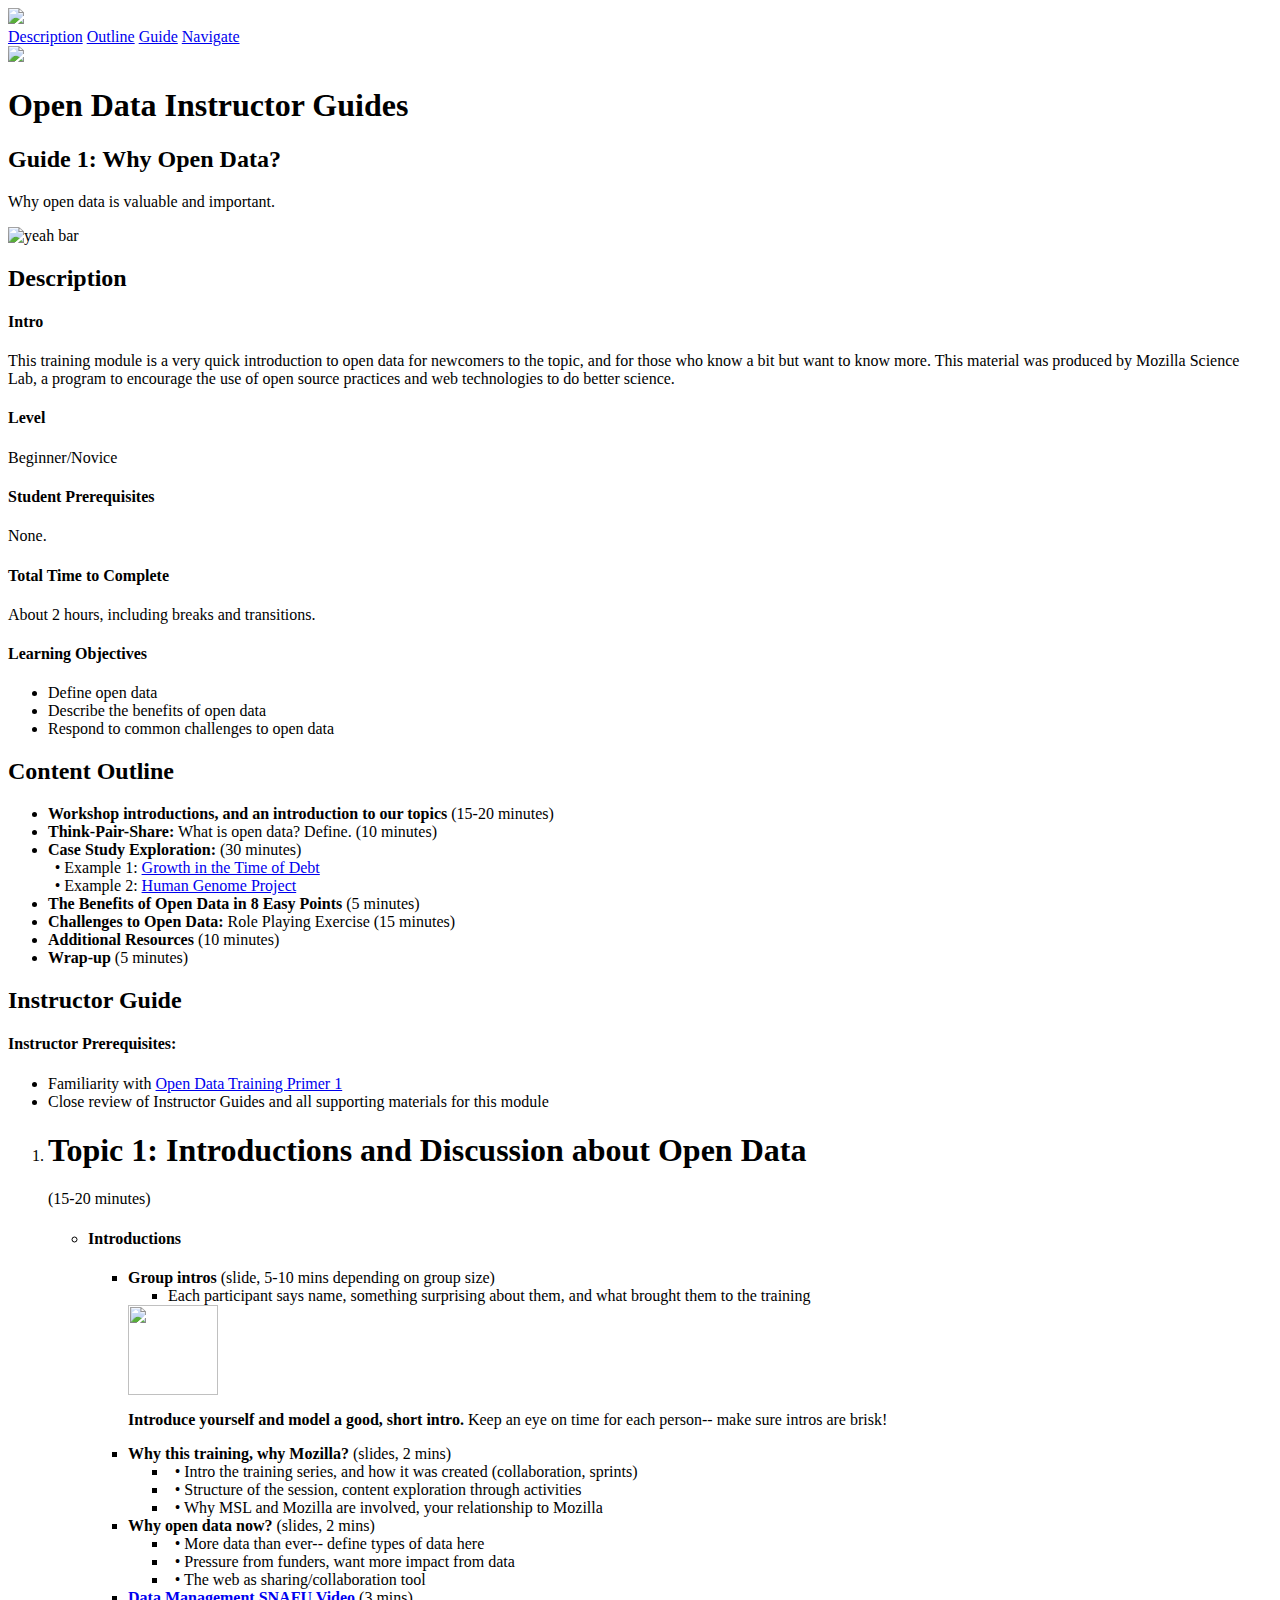
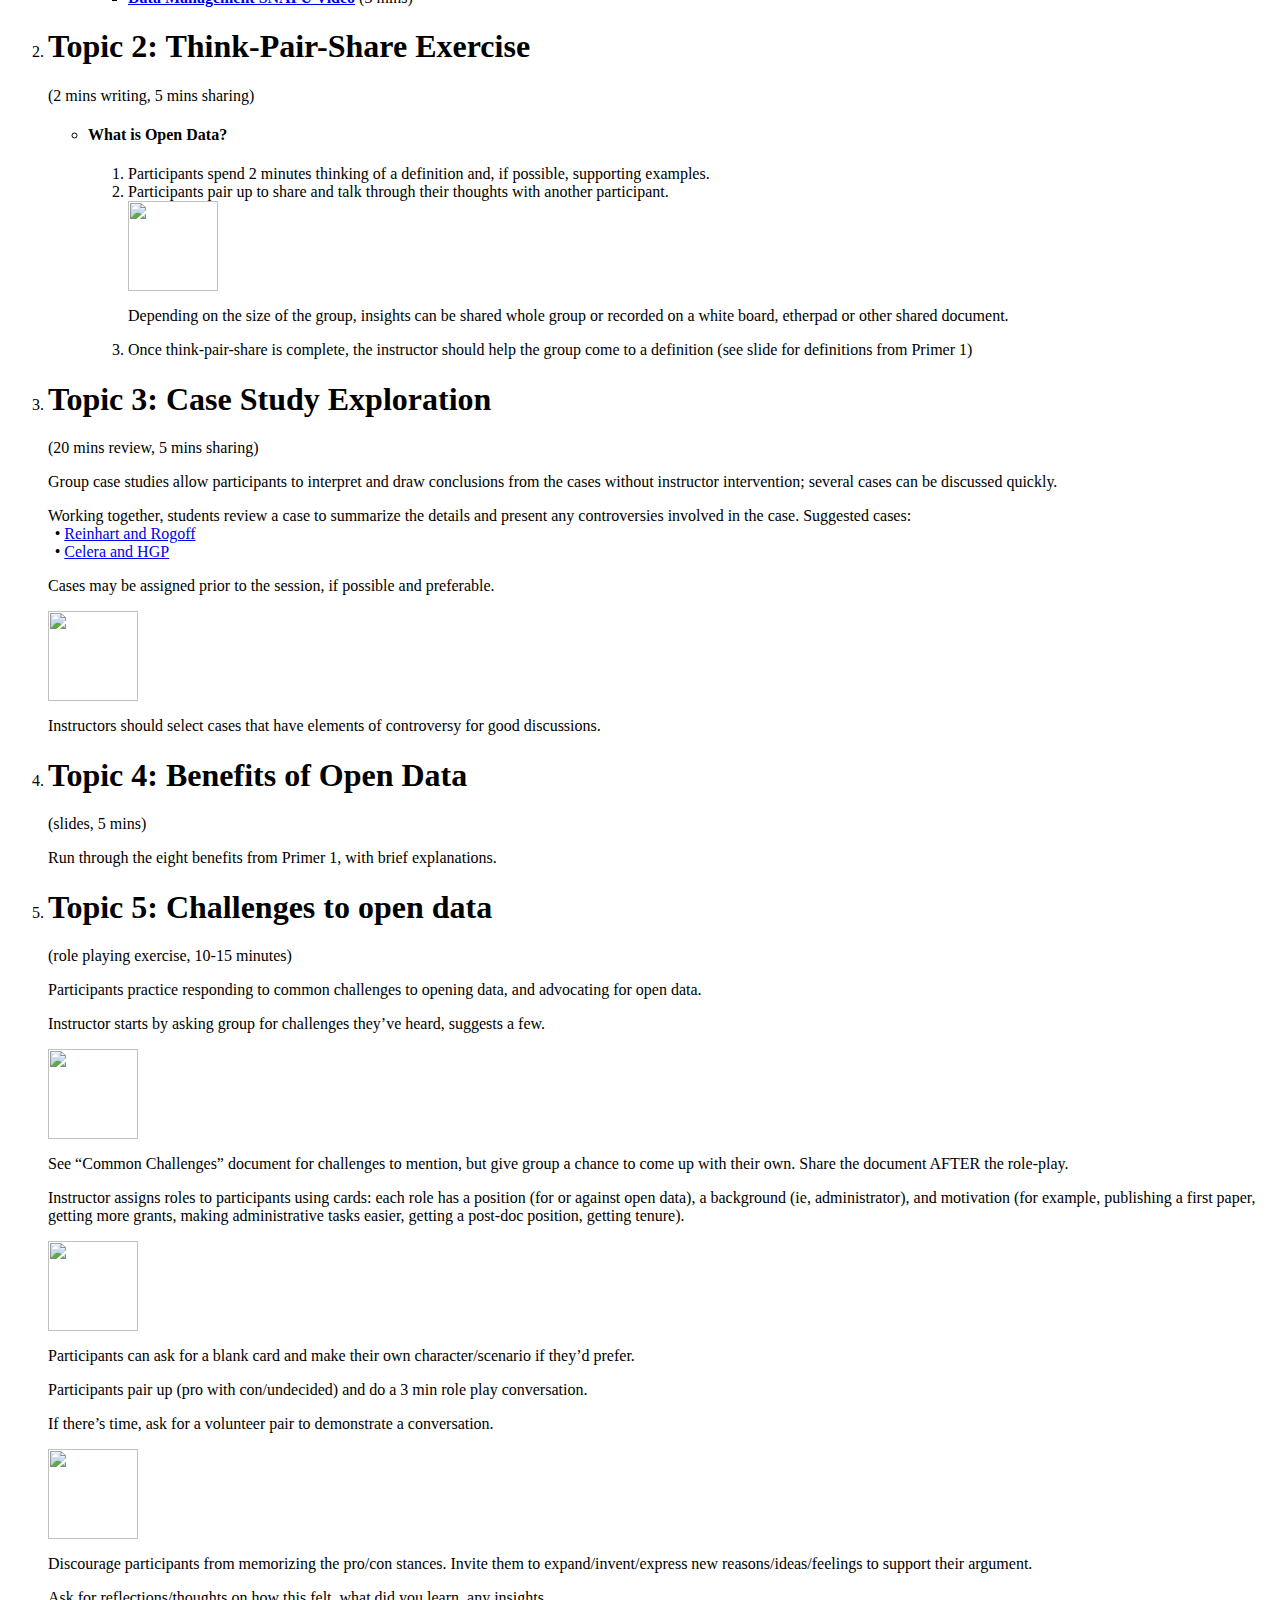
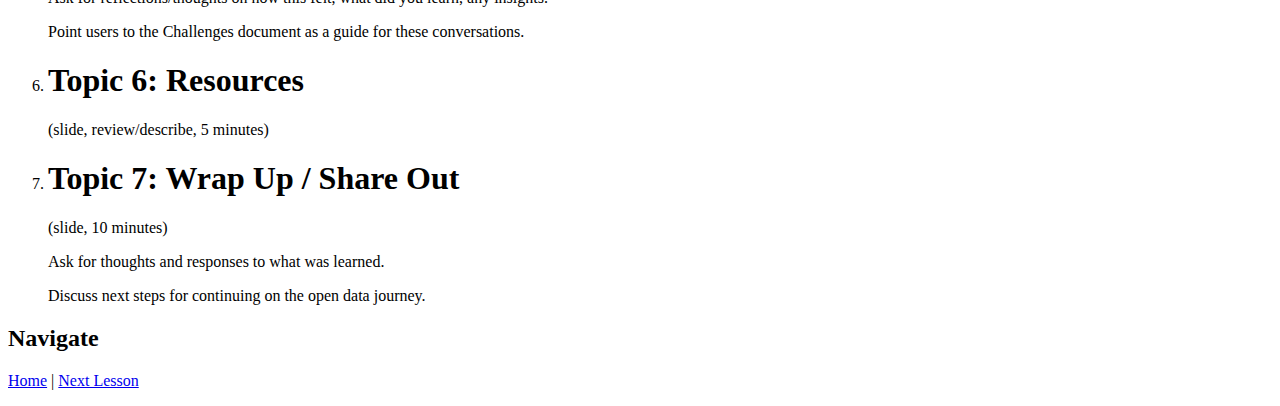
==== modules/1_Why.html @ 81687b3b "Added link to Open Data Training Primer 1" ====
<!DOCTYPE html>
<html>
  <head>
    <title>1. Why Open Data?</title>
    <meta charset="utf-8">
    <meta name="viewport" content="width=device-width, initial-scale=1">
    <meta name="author" content="Mozilla Science Lab"/>
    <!-- STYLES -->
    <link href='https://fonts.googleapis.com/css?family=Fira+Sans:400,400italic,500,500italic,700' rel='stylesheet' type='text/css'>
    <link rel="stylesheet" href="https://maxcdn.bootstrapcdn.com/font-awesome/4.5.0/css/font-awesome.min.css">
    <link rel="stylesheet" href="../assets/css/style.css">
    <link rel="icon" type="image/ico" href="https://mozillascience.org/img/favicon.ico">
    <!-- JS -->
    <script src="https://code.jquery.com/jquery-2.1.4.min.js" type="text/javascript" charset="utf-8"></script>
    <script src="../assets/javascript/script.js" type="text/javascript" charset="utf-8"></script>
    <script src="../assets/javascript/table.js" type="text/javascript" charset="utf-8"></script>
  </head>

  <body>
  <!-- SIDE BAR NAVIGATION -->
  <aside>
    <div class="image">
      <img src="../assets/images/science-fox_navy.svg">
    </div>
    <nav>
      <a class="selected" href="#desc">Description</a>
      <a href="#outline">Outline</a>
      <a href="#guide">Guide</a>
      <a href="#navigate">Navigate</a>
    </nav>
  </aside>
  <!-- BODY TEXT -->
  <article>
    <div class="logo">
      <a href="https://mozillascience.org" title="Mozilla Science Lab">
        <img src="../assets/images/science-lab-logo.svg" />
      </a>
    </div>
	<!-- TITLE -->
      <h1>Open Data Instructor Guides</h1>
      <h2>Guide 1: Why Open Data?</h2>

  <!-- META INFO -->
      <div class="meta-information">

        <p class="summary">
           Why open data is valuable and important.
        </p>

      </div>

      <div class="image">
        <img src="../assets/images/banner-mist.png" alt="yeah bar" height="90" width="770">
      </div>
	<!-- Description -->
		<h2 id="desc">Description</h2>
    <section class="track-details">
      <section>
        <h4>Intro</h4>
        <p>
          This training module is a very quick introduction to open data for newcomers to the topic, and for those who know a bit but want to know more. This material was produced by Mozilla Science Lab, a program to encourage the use of open source practices and web technologies to do better science.
        </p>
      </section>
    </section>
    <section class="track-details">
      <section>
        <h4>Level</h4>
        <p>
          Beginner/Novice
        </p>
      </section>
      <section>
        <h4>Student Prerequisites</h4>
        <p>
          None.
        </p>
      </section>
    </section>
    <section class="track-details">
      <section>
        <h4>Total Time to Complete</h4>
        <p>
          About 2 hours, including breaks and transitions.
        </p>
      </section>
      <section>
        <h4>Learning Objectives</h4>
          <ul>
            <li>Define open data</li>
            <li>Describe the benefits of open data</li>
            <li>Respond to common challenges to open data</li>
          </ul>
      </section>
    </section>

  <!-- OUTLINE -->
  	<h2 id="outline">Content Outline</h2>
      <ul>
        <li><strong>Workshop introductions, and an introduction to our topics</strong> (15-20 minutes)</li>
        <li><strong>Think-Pair-Share:</strong> What is open data? Define. (10 minutes)</li>
        <li><strong>Case Study Exploration:</strong> (30 minutes)<br />
            &#8198 &#8226 Example 1: <a href="https://www.washingtonpost.com/news/wonk/wp/2013/04/16/is-the-best-evidence-for-austerity-based-on-an-excel-spreadsheet-error/">Growth in the Time of Debt</a><br />
            &#8198 &#8226 Example 2: <a href="https://www.techdirt.com/articles/20130403/09501122561/public-domain-human-genome-project-generated-more-research-more-commercial-activity-than-proprietary-competitor.shtml">Human Genome Project</a>
        </li>
        <li><strong>The Benefits of Open Data in 8 Easy Points</strong> (5 minutes)</li>
        <li><strong>Challenges to Open Data:</strong> Role Playing Exercise (15 minutes)</li>
        <li><strong>Additional Resources</strong> (10 minutes)</li>
        <li><strong>Wrap-up</strong> (5 minutes)</li>
      </ul>

  <!-- GUIDE -->
  	<h2 id="guide">Instructor Guide</h2>
    <h4>Instructor Prerequisites:</h4>
      <ul>
	      <li>Familiarity with <a href="https://mozillascience.github.io/open-data-primers/1-why-open-data.html">Open Data Training Primer 1</a></li>
        <li>Close review of Instructor Guides and all supporting materials for this module</li>
      </ul>
    </p>
    <ol class="steps">
      <!-- Topic 1 -->
      <li>
        <h1>Topic 1: Introductions and Discussion about Open Data</h1>
        <time>(15-20 minutes)</time>
        <ul>
          <li><h4>Introductions</h4>
            <ul>
              <li><strong>Group intros</strong> (slide, 5-10 mins depending on group size)
                <ul>
                  <li>Each participant says name, something surprising about them, and what brought them to the training</li>
                </ul>
                <!-- PROTIP TEMPLATE -->
    <section class="example">
      <section class="title">
        <div class="image">
          <img src="../assets/images/noun_368080.png" height="90" width="90" align="center">
        </div>
      </section>
      <section class="content">
        <p>
          <strong>Introduce yourself and model a good, short intro.</strong> Keep an eye on time for each person-- make sure intros are brisk!
        </p>
      </section>
    </section>
              </li>
              <li><strong>Why this training, why Mozilla?</strong> (slides, 2 mins)
                <ul>
                  <li>&#8198 &#8226 Intro the training series, and how it was created (collaboration, sprints)</li>
                  <li>&#8198 &#8226 Structure of the session, content exploration through activities</li>
                  <li>&#8198 &#8226 Why MSL and Mozilla are involved, your relationship to Mozilla</li>
                </ul>
              </li>
              <li><strong>Why open data now?</strong> (slides, 2 mins)
                <ul>
                  <li>&#8198 &#8226 More data than ever-- define types of data here</li>
                  <li>&#8198 &#8226 Pressure from funders, want more impact from data</li>
                  <li>&#8198 &#8226 The web as sharing/collaboration tool</li>
                </ul>
              </li>
              <li><strong><a href="https://www.youtube.com/watch?v=N2zK3sAtr-4">Data Management SNAFU Video</a></strong> (3 mins)
              </li>
            </ul>
          </li>
        </ul>
      </li>
      <!-- Topic 2 -->
      <li><h1>Topic 2: Think-Pair-Share Exercise</h1>
        <time>(2 mins writing, 5 mins sharing)</time>
        <ul>
          <li><h4>What is Open Data?</h4>
            <ol>
              <li>Participants spend 2 minutes thinking of a definition and, if possible, supporting examples.</li>
              <li>Participants pair up to share and talk through their thoughts with another participant.
                <section class="example">
                  <section class="title">
                    <div class="image">
                      <img src="../assets/images/noun_368080.png" height="90" width="90" align="center">
                    </div>
                  </section>
                  <section class="content">
                    <p>
                      Depending on the size of the group, insights can be shared whole group or recorded on a white board, etherpad or other shared document.
                    </p>
                  </section>
                </section></li>
              <li>Once think-pair-share is complete, the instructor should help the group come to a definition (see slide for definitions from Primer 1)</li>
            </ol>
        </ul>
      </li>
      <!-- Topic 3 -->
      <li><h1>Topic 3: Case Study Exploration</h1>
        <time>(20 mins review, 5 mins sharing)</time>
        <p>Group case studies allow participants to interpret and draw conclusions from the cases without instructor intervention; several cases can be discussed quickly.</p>
        <p>Working together, students review a case to summarize the details and present any controversies involved in the case. Suggested cases:<br />
          &#8198 &#8226 <a href="CS_ReinhartRogoff.pdf">Reinhart and Rogoff</a><br />
          &#8198 &#8226 <a href="CS_CeleraHGP.pdf">Celera and HGP</a></p>
        <p>Cases may be assigned prior to the session, if possible and preferable.</p>
        <section class="example">
          <section class="title">
            <div class="image">
              <img src="../assets/images/noun_368080.png" height="90" width="90" align="center">
            </div>
          </section>
          <section class="content">
            <p>
              Instructors should select cases that have elements of controversy for good discussions.
            </p>
          </section>
        </section>
      </li>
      <!-- Topic 4 -->
      <li><h1>Topic 4: Benefits of Open Data</h1>
        <time>(slides, 5 mins)</time>
        <p>Run through the eight benefits from Primer 1, with brief explanations.</p>
      </li>
      <!-- Topic 5 -->
      <li><h1>Topic 5: Challenges to open data</h1>
        <time>(role playing exercise, 10-15 minutes)</time>
        <p>Participants practice responding to common challenges to opening data, and advocating for open data.</p>
        <p>Instructor starts by asking group for challenges they’ve heard, suggests a few.
        <section class="example">
          <section class="title">
            <div class="image">
              <img src="../assets/images/noun_368080.png" height="90" width="90" align="center">
            </div>
          </section>
          <section class="content">
            <p>
              See “Common Challenges” document for challenges to mention, but give group a chance to come up with their own. Share the document AFTER the role-play.
            </p>
          </section>
        </section>
        </p>
        <p>Instructor assigns roles to participants using cards: each role has a position (for or against open data), a background (ie, administrator), and motivation (for example, publishing a first paper, getting more grants, making administrative tasks easier, getting a post-doc position, getting tenure).
          <section class="example">
            <section class="title">
              <div class="image">
                <img src="../assets/images/noun_368080.png" height="90" width="90" align="center">
              </div>
            </section>
            <section class="content">
              <p>
                Participants can ask for a blank card and make their own character/scenario if they’d prefer.
              </p>
            </section>
          </section>
        </p>
        <p>
          Participants pair up (pro with con/undecided) and do a 3 min role play conversation.</p>
        <p>If there’s time, ask for a volunteer pair to demonstrate a conversation.</p>
        <section class="example">
          <section class="title">
            <div class="image">
              <img src="../assets/images/noun_368080.png" height="90" width="90" align="center">
            </div>
          </section>
          <section class="content">
            <p>
              Discourage participants from memorizing the pro/con stances. Invite them to expand/invent/express new reasons/ideas/feelings to support their argument.
            </p>
          </section>
        </section>
        <p>Ask for reflections/thoughts on how this felt, what did you learn, any insights.</p>
        <p>Point users to the Challenges document as a guide for these conversations.</p>
      </li>
      <!-- Topic 6 -->
      <li><h1>Topic 6: Resources</h1>
        <time>(slide, review/describe, 5 minutes)</time>
      </li>
      <!-- Topic 7 -->
      <li><h1>Topic 7: Wrap Up / Share Out </h1>
        <time>(slide, 10 minutes)</time>
        <p>Ask for thoughts and responses to what was learned.</p>
        <p>Discuss next steps for continuing on the open data journey.</p>
      </li>
    </ol>

  <!-- Navigate -->
  	<h2 id="navigate">Navigate</h2>
              <p> <a href="../index.html">Home</a>  |  <a href="2_How.html">Next Lesson</a></p>
  	</article>
  </body>
</html>
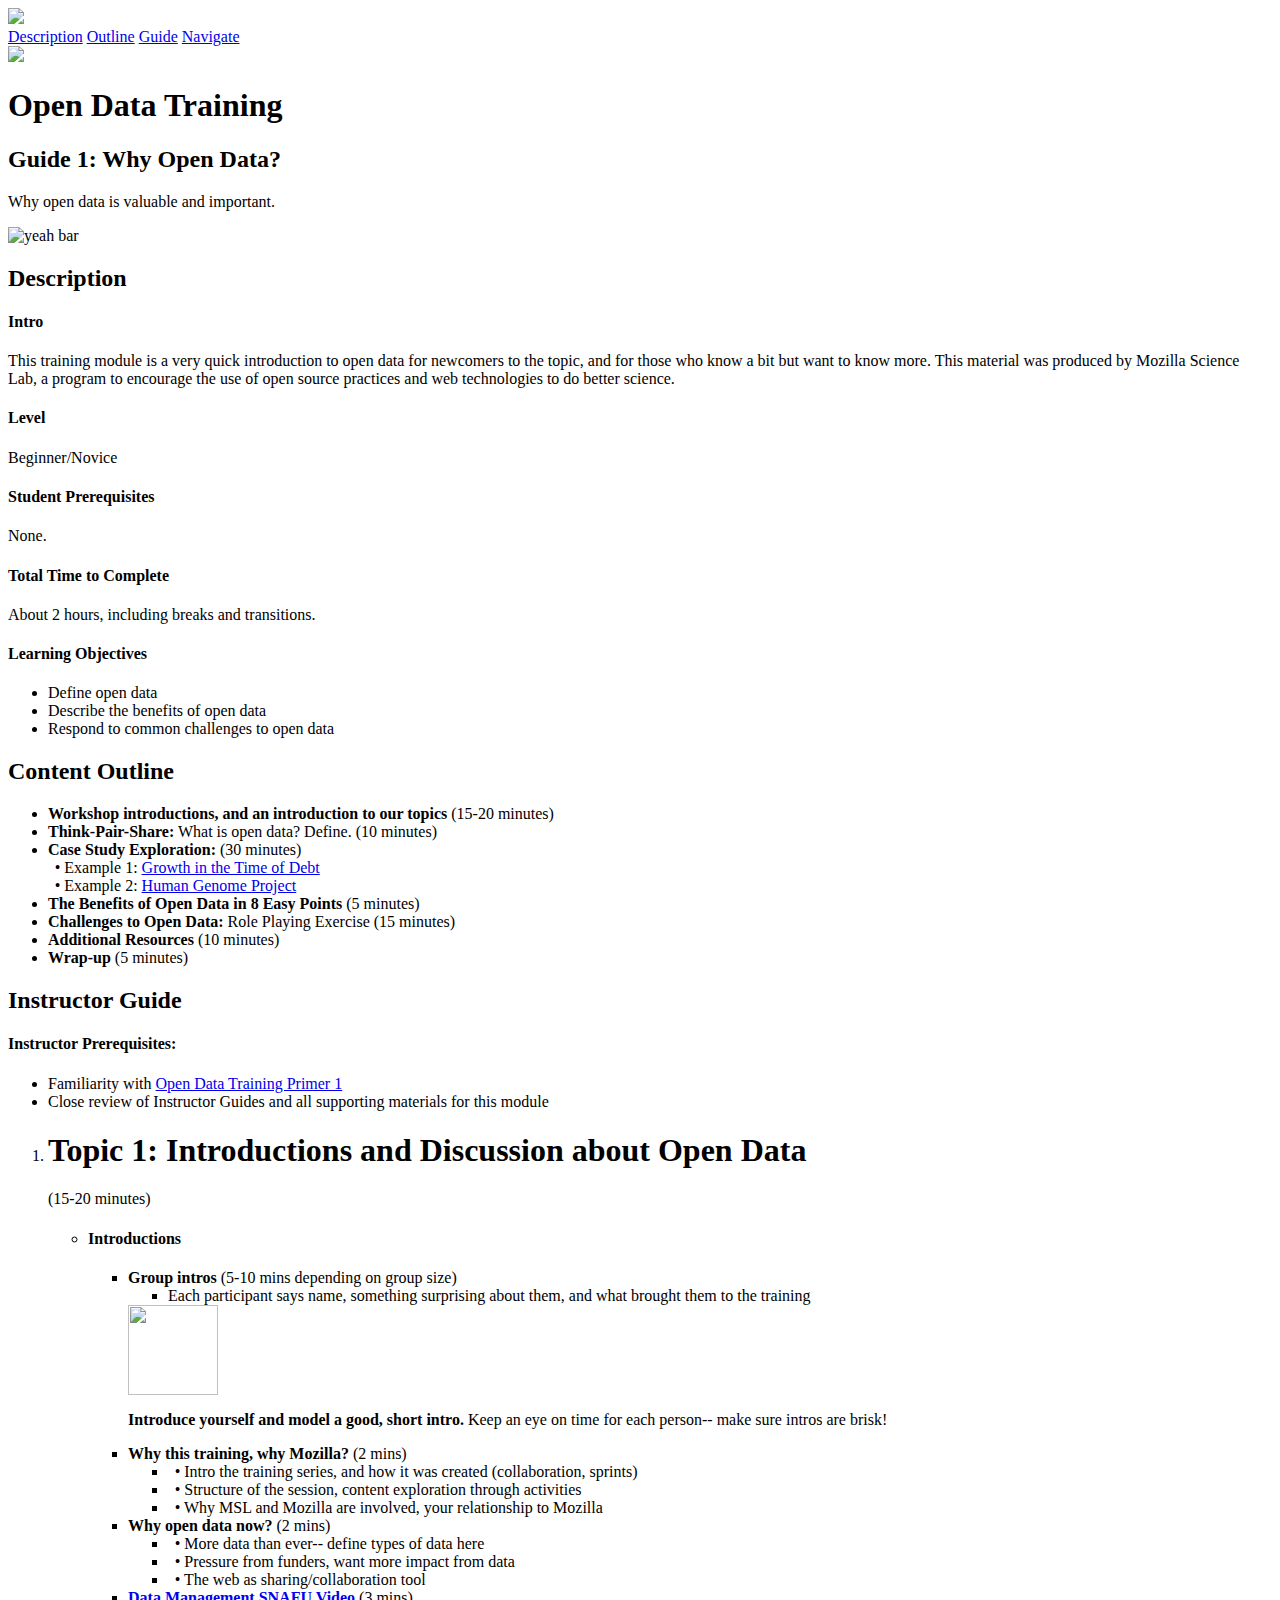
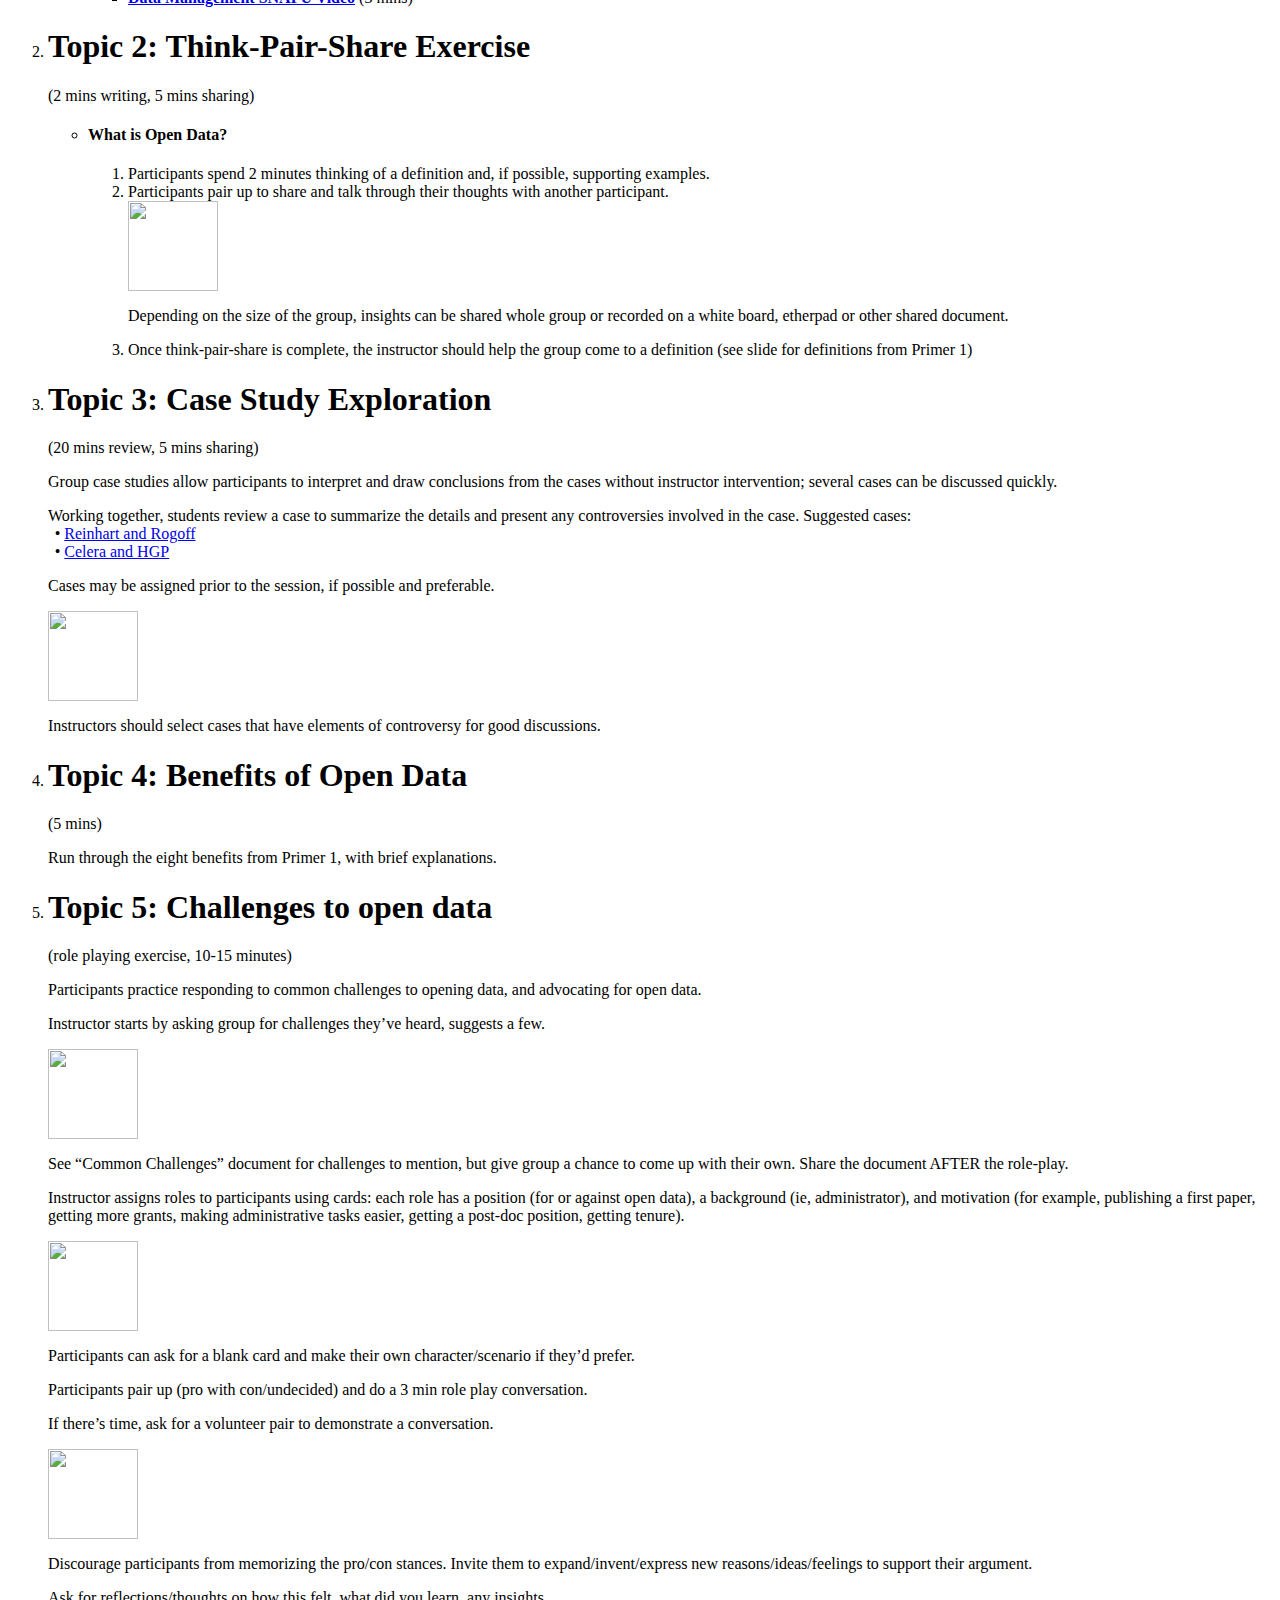
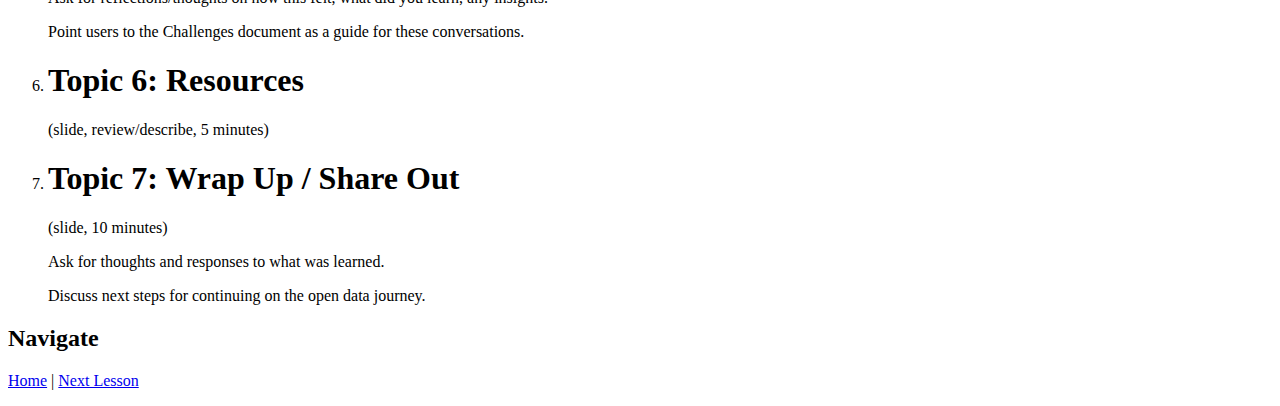
==== commit f7798a5a: "Updated index for new structure" ====
--- a/modules/1_Why.html
+++ b/modules/1_Why.html
@@ -38,7 +38,7 @@
       </a>
     </div>
 	<!-- TITLE -->
-      <h1>Open Data Instructor Guides</h1>
+      <h1>Open Data Training</h1>
       <h2>Guide 1: Why Open Data?</h2>
 
   <!-- META INFO -->
@@ -125,7 +125,7 @@
         <ul>
           <li><h4>Introductions</h4>
             <ul>
-              <li><strong>Group intros</strong> (slide, 5-10 mins depending on group size)
+              <li><strong>Group intros</strong> (5-10 mins depending on group size)
                 <ul>
                   <li>Each participant says name, something surprising about them, and what brought them to the training</li>
                 </ul>
@@ -143,14 +143,14 @@
       </section>
     </section>
               </li>
-              <li><strong>Why this training, why Mozilla?</strong> (slides, 2 mins)
+              <li><strong>Why this training, why Mozilla?</strong> (2 mins)
                 <ul>
                   <li>&#8198 &#8226 Intro the training series, and how it was created (collaboration, sprints)</li>
                   <li>&#8198 &#8226 Structure of the session, content exploration through activities</li>
                   <li>&#8198 &#8226 Why MSL and Mozilla are involved, your relationship to Mozilla</li>
                 </ul>
               </li>
-              <li><strong>Why open data now?</strong> (slides, 2 mins)
+              <li><strong>Why open data now?</strong> (2 mins)
                 <ul>
                   <li>&#8198 &#8226 More data than ever-- define types of data here</li>
                   <li>&#8198 &#8226 Pressure from funders, want more impact from data</li>
@@ -210,7 +210,7 @@
       </li>
       <!-- Topic 4 -->
       <li><h1>Topic 4: Benefits of Open Data</h1>
-        <time>(slides, 5 mins)</time>
+        <time>(5 mins)</time>
         <p>Run through the eight benefits from Primer 1, with brief explanations.</p>
       </li>
       <!-- Topic 5 -->
